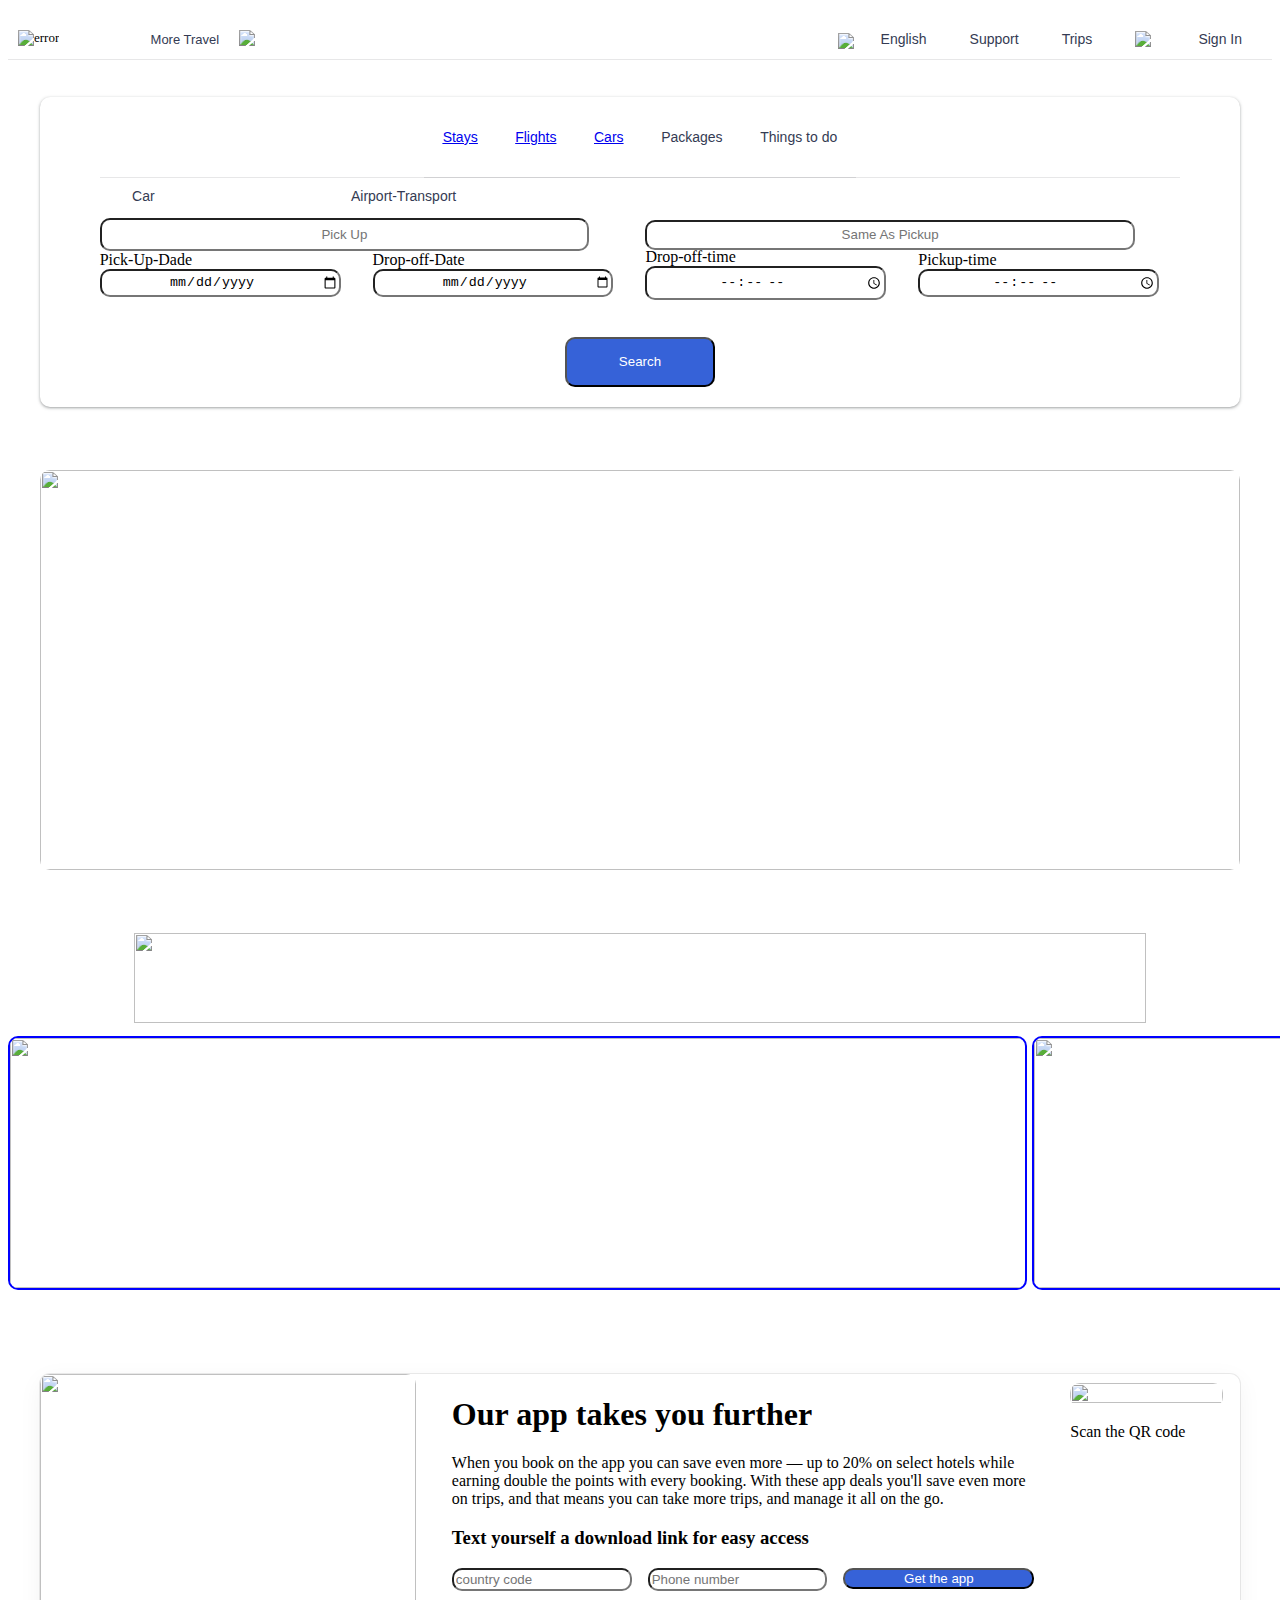
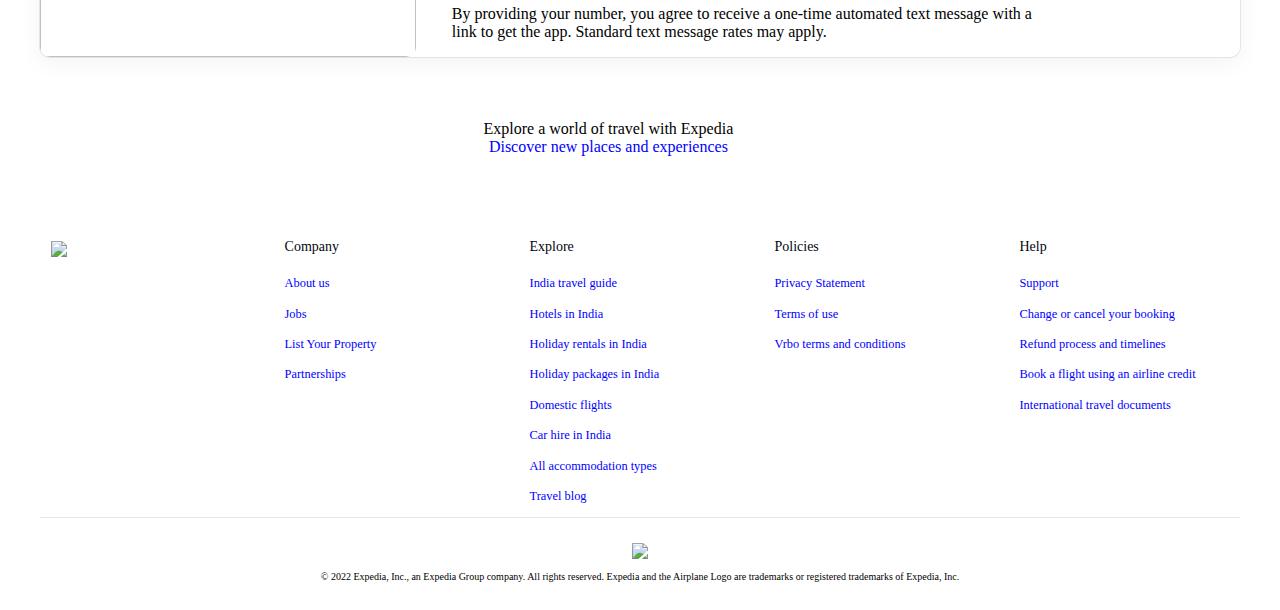
==== cars1.html @ 6a3d8af6 "day-3" ====
<!DOCTYPE html>
<html lang="en">
<head>
    <meta charset="UTF-8">
    <meta http-equiv="X-UA-Compatible" content="IE=edge">
    <meta name="viewport" content="width=device-width, initial-scale=1.0">
    <title>Document</title>
    <link rel="stylesheet" href="./cars.css" />
</head>
<body>
    <!--Navbar start-->
        <div id="navbar">
            <div id="navbar-left">
              <div>
                <div><img src="https://www.expedia.co.in/_dms/header/logo.svg?locale=en_GB&siteid=27&2" alt="error"></div>
              </div>
              <div id="navbar-left-1">
              <div>More Travel </div>
              <div><img id="drop" src="https://img.icons8.com/external-royyan-wijaya-detailed-outline-royyan-wijaya/2x/external-chevron-arrow-line-royyan-wijaya-detailed-outline-royyan-wijaya.png"></div>
            </div>
            </div>

            <div id="navbar-right">
                <div id="navbar-right-1">
                 <div><img src="https://img.icons8.com/material-outlined/2x/globe--v3.png"></div>
                 <div>English</div>
                </div>
                <div>Support</div>
                <div>Trips</div>
                <div><img src="https://img.icons8.com/material-sharp/2x/appointment-reminders--v2.png"></div>
                <div>Sign In</div>
            </div>

        </div>
           <!--Navbar end-->

                                <!--div1 start-->
        
        <div id="container">
            <div id="container-1">
                <div id="top">
                    <div> <a href="./home.html">Stays</a></div>
                    <div><a href="./flights.css">Flights</a></div>
                    <div><a href="./cars.css">Cars</a></div>
                    <div>Packages</div>
                    <div>Things to do</div>
                </div>
            </div>
           
            <div id="top1">
                <div id="top1-left">
                    
                        <div>Car</div>
                        <div>
                            Airport-Transport</div>
            
                </div>
              
              
              <div id="top1-left">
                
              </div>
            </div>
             <div id="middle">

             <div>
                <label for="text"></label>
                <input type="text"  placeholder="Pick Up">
            </div>

             <div>
                
               <input type="text" placeholder="Same As Pickup">
            </div>

             <div>
                <label for="text"> Pick-Up-Dade</label>
                <input type="date" placeholder="Check in">
            </div>

             <div>
                <label for="text"> Drop-off-Date</label>
                <input type="date" placeholder="">
            </div>
             

             <div>
               <label for="text"> Pickup-time</label>
                <input type="time" placeholder="">
            </div>
             

             <div>
                <label for="text"> Drop-off-time</label>
                <input type="time" placeholder="">
            </div>
        </div>

            
             <div id="button">
                        <button>Search</button>
             </div>
        </div>
                         <!--div1 end-->
           <div id="div2">
            <img src="https://a.travel-assets.com/travel-assets-manager/cmct-5255/POSa-HP-Hero-D-928x398.jpg">
           </div> 

           <div id="div2A">
            <img src="https://tpc.googlesyndication.com/simgad/4477719789317755579?">
           </div>
           
           <div id="div3">
            <div> 
            <img src="https://a.travel-assets.com/travel-assets-manager/gmvd-1482-bookearly-emea/667x320.jpg">
            </div>
            <div>
                <img src="https://tpc.googlesyndication.com/simgad/9694300187526983539?">
            </div>
           </div>
        
            <div id="div4">
               <div>
               <img src="https://a.travel-assets.com/mad-service/footer/bnaBanners/BEX_ROME_iStock_72dpi.jpg">
               </div>
                <div>
                    <h1>Our app takes you further</h1>
                     <p>When you book on the app you can save even more — up to 20% on select hotels while earning double the points with every booking. With these app deals you'll save even more on trips, and that means you can take more trips, and manage it all on the go.</p>
                     <h3>Text yourself a download link for easy access</h3>
                    <div id="div4-container">
                      <div><input id="input" type="text" placeholder="country code"></div>
                      <div><input id="input" type="number" placeholder="Phone number"></div>
                      <div><button>Get the app</button></div>
                    </div>
                     <p>By providing your number, you agree to receive a one-time automated text message with a link to get the app. Standard text message rates may apply.</p>
                 </div>
              <div>
                 <div><img src="https://a.travel-assets.com/mad-service/qr-code/footer_qr_hp/27_QR_FOOTER_HP.png"></div>
                 <p>Scan the QR code</p>
              </div>
                 
            </div>
            
           <div id="div5">Explore a world of travel with Expedia</div>

           <div id="div6">Discover new places and experiences</div>
           <div id="div7">
            <div>
                <img src="https://a.travel-assets.com/globalcontrols-service/content/f285fb631b0a976202ef57611c7050e9ef5ca51a/images/EG_Wordmark_blue_RGB.svg">
            </div>
            <div>
                <h4>Company</h4>
                <p>About us </p>
                <p>Jobs</p>
                <p>List Your Property</p>
                <p>Partnerships</p>
            </div>
            <div>
                <h4>Explore</h4>
                <p>India travel guide</p>
                <p>Hotels in India</p>
                <p>Holiday rentals in India</p>
                <p>Holiday packages in India</p>
                <p>Domestic flights</p>
                <p>Car hire in India</p>
                <p>All accommodation types</p>
                <p>Travel blog</p>
                
            </div>
            <div> 
                <h4>Policies</h4>
                <p>Privacy Statement</p>
                <p>Terms of use</p>
                <p>Vrbo terms and conditions</p>
            </div>
            <div>
                <h4>Help</h4>
                <p>Support</p>
                <p>Change or cancel your booking</p>
                <p>Refund process and timelines</p>
                <p>Book a flight using an airline credit</p>
                <p>International travel documents</p>
            </div>
           </div>
           <div id="div8"><img src="https://images.trvl-media.com/media/content/expind/images/sg/secure.png">
        <p>© 2022 Expedia, Inc., an Expedia Group company. All rights reserved. Expedia and the Airplane Logo are trademarks or registered trademarks of Expedia, Inc.</p></div>
</body>
</html>
---- cars.css ----
#navbar{
    display: flex;
    justify-content: space-between;
    height: 10%;
    box-shadow: rgba(17, 17, 26, 0.1) 0px 1px 0px;
    margin-top: 20px;
    }
#navbar-left
{display: flex;
justify-content: space-between;
width: 26%;
height: 10%;
margin-left: 10px;
margin-bottom: 10px;
margin-top: 10px;
font-size: small;
}

#navbar-right
{display: flex;
justify-content: space-between;
width: 32%;
height: 10%;
justify-items: center;
margin-top: 11px;
margin-right: 30px;}

#navbar-right>div{
 display: flex;
 justify-items: center;
 font-size:small;
 white-space: nowrap;
 font-family: "Centra No2", -apple-system, BlinkMacSystemFont, "Segoe UI", Roboto, "Helvetica Neue", Arial, sans-serif;
 font-synthesis: none;
 color: #343B53;
 font-size: 0.875rem;
 font-weight: 500;
}

#navbar-right-1{
 display: flex;
 justify-content: space-between;
 width: 22%;
}
#navbar-right-1 :nth-child(1){
 padding-top: 2%;
 
}

#navbar-right>div:hover{cursor:pointer;color: blue;
}


#navbar-left>div:hover{cursor:pointer;color: blue;
   }

   #navbar-left-1 div:hover{cursor:pointer;color: blue}

#navbar-right img{
 width: 20px;
}


#navbar-left-1{
 display: flex;
 margin: auto;
 justify-content: space-between;
 width: 38%;
 font-size: small;
}

#navbar-left-1 div{font-size:small;
 white-space: nowrap;
 font-family: "Centra No2", -apple-system, BlinkMacSystemFont, "Segoe UI", Roboto, "Helvetica Neue", Arial, sans-serif;
 font-synthesis: none;
 color: #343B53;
 font-size: 0.875rem;
 font-weight: 500;
 font-size: small;
  margin: auto;}
#drop{
width: 20px;
margin: auto;

}






#container{box-shadow: rgba(60, 64, 67, 0.3) 0px 1px 2px 0px, rgba(60, 64, 67, 0.15) 0px 1px 3px 1px;
height: auto;
margin: auto;
margin-top: 3%;
border-radius: 10px;
width: 95%;
}

#container-1{box-shadow: rgba(17, 17, 26, 0.1) 0px 1px 0px;
width: 90%;
margin: auto;}

#top{
 display: flex;
 justify-content: space-between;
 width: 40%;
 margin: auto;
 font-size:small;
 height: 80px;
 color: #343B53;
 font-size: 0.875rem;
 font-weight: 500;
 line-height: 1.125rem;
 box-shadow: rgba(17, 17, 26, 0.1) 0px 1px 0px;
}

 #top>div:nth-child(1)
 {  color: blue;
     text-decoration: underline;
     box-shadow: rgba(9, 26, 218, 0.45) 0px 25px 20px -20px;
    white-space: nowrap;
    font-family: "Centra No2", -apple-system, BlinkMacSystemFont, "Segoe UI", Roboto, "Helvetica Neue", Arial, sans-serif;
    font-synthesis: none;
 }


   #top>div:nth-child(1):hover{cursor:pointer;
   text-decoration: underline;
   white-space: nowrap;
    font-family: "Centra No2", -apple-system, BlinkMacSystemFont, "Segoe UI", Roboto, "Helvetica Neue", Arial, sans-serif;
    font-synthesis: none;}

 #top>div:nth-child(2):hover{cursor:pointer;
 text-decoration: underline;}

 #top>div:nth-child(3):hover{cursor:pointer;
 text-decoration: underline;}

 #top>div:nth-child(4):hover{cursor:pointer;
 text-decoration: underline;}

 #top>div:nth-child(5):hover{cursor:pointer;
 text-decoration: underline;}

 #top>div{white-space: nowrap;
    font-family: "Centra No2", -apple-system, BlinkMacSystemFont, "Segoe UI", Roboto, "Helvetica Neue", Arial, sans-serif;
    font-synthesis: none;
     margin: auto;
    }
    #top1{
        width: 90%;
        margin-top: 2%;
        height: 40px;
        margin: auto;
        display: flex;
        justify-content: space-between;
    }
    #top1-left{
             display: flex;
              width: 30%;
             flex-direction: row;
             justify-content: space-between;
             margin-left: 3%;
             padding-top: 1%;
             font-size:small;
             white-space: nowrap;
              font-family: "Centra No2", -apple-system, BlinkMacSystemFont, "Segoe UI", Roboto, "Helvetica Neue", Arial, sans-serif;
              font-synthesis: none;
              color: #343B53;
              font-size: 0.875rem;
              font-weight: 500;
    }

    #top1-left div{
        border-radius: 10px;
    }

    #top1-left div:hover{
        background-color: rgb(161, 161, 199);
        cursor: pointer;
    }
    
#middle{
   display: grid;
   grid-template-columns: repeat(4,1fr);
   grid-template-rows: repeat(2,30px);
   gap: 1%;
   width: 90%;
   margin: auto;
   
   
}

#middle>div:nth-child(1)
{
grid-area: 1/1/2/3;
margin: auto;
width: 100%;
height: 90%;
border-radius: 10px;
}

#middle>div:nth-child(2)
{
grid-area: 1/3/2/5;
margin: auto;
width: 100%;
height: 80%;

border-radius: 10px;}

#middle>div:nth-child(3)
{
grid-area: 2/1/3/2;
margin: auto;
width: 100%;
height: 80%;

border-radius: 10px;}

#middle>div:nth-child(4)
{
grid-area: 2/2/3/3;
margin: auto;
width: 100%;
height: 80%;

border-radius: 10px;}

#middle>div:nth-child(5)
{
grid-area: 2/3/3/4;
margin: auto;
width: 100%;
height: 80%;

border-radius: 10px;}

#middle>div:nth-child(5)
{
grid-area: 2/4/3/5;
margin: auto;
width: 100%;
height: 80%;


border-radius: 10px;}

#middle input{
    width: 90%;
    height: 100%;
    margin: auto;
    text-align: center;
    border-radius: 10px;
}

#middle input:hover{cursor: pointer;}

#bottom{
 display: flex;
 width: 25%;
 justify-content:space-between ;
 margin-left: 5%;
 margin-top: 1%;
}



#button{
    width: 100%;
    display: flex;
    justify-content: center;
    margin-top: 5%;
    
}

#button>button{
    width: 150px;
    background-color: rgb(54,98,216);
    color: white;
    height: 50px;
    border-radius: 10px;
    margin-bottom: 20px;
}

#button>button:hover{
    cursor: pointer;
    background-color: rgb(42, 42, 154);
}

#div2{
    height: 400px;
    width: 95%;
    margin: auto;
    margin-top: 5%;
    border-radius: 10px;
    
}


#div2 img{
    width: 100%;
    border-radius: 10px;
    height: 100%;
    backface-visibility: visible;
}

#div2A{
    width: 80%;
    height: 90px;
    margin: auto;
    margin-top: 5%;
}

#div2A img{
    width: 100%;
    height: 100%;
}

#div3{display: grid;
    grid-template-columns: repeat(4,1fr);
    grid-template-rows: 250px;
    height: 250px;
    width: 100%;
    margin: auto;
    margin-top: 1%;
    border-radius: 10px;
    gap: 8%;
}
#div3>div:nth-child(1){
grid-area: 1/1/2/4;

}
#div3>div:nth-child(1):hover{
    cursor: pointer;
}

#div3>div:nth-child(2):hover{
    cursor: pointer;
}


#div3>div:nth-child(2){
    grid-area: 1/4/2/5;
    
    }

#div3 img{
    width: 110%;
    height: 100%;
    border-radius: 10px;
    border: 2px solid blue;
}

#div4{
    height: auto;
    width: 95%;
    margin: auto;
    margin-top: 7%;
    border-radius: 10px;
    display: grid;
    grid-template-columns: repeat(6,1fr);
    grid-template-rows: auto;
    gap: 3%;
    box-shadow: rgba(0, 0, 0, 0.05) 0px 6px 24px 0px, rgba(0, 0, 0, 0.08) 0px 0px 0px 1px;
}

#div4>div:nth-child(1){

    grid-area: 1/1/2/3;
    
}

#div4>div:nth-child(2){
   
    grid-area: 1/3/2/6;
    
}

#div4>div:nth-child(3){
    
    grid-area: 1/6/2/7;
    padding-top: 5%;
    padding-right: 10%;
   
}




#div4>div img{
    width: 100%;
    height: 100%;
    border-radius: 10px;}

    #div4-container{
     display: grid;
    grid-template-columns: repeat(3,1fr);
    grid-template-rows: auto;
    gap: 5px;
    
    }

    #div4-container>div:nth-child(1)
    {
        grid-area: 1/1/2/2;
        border-radius: 10px;
       
    }

    #div4-container div:nth-child(2)
    {
        grid-area: 1/2/2/3;
        border-radius: 10px;
        
    }

    #div4-container div:nth-child(3)
    {
        grid-area: 1/3/2/4;

        
        
        
    }

    #div4-container input{
        width: 90%;
        height: 80%;
        border-radius: 10px;
    }

    #div4-container button{
        width: 100%;
        height: 20%;
        height: auto;
        border-radius: 10px;
        color: white;
        background-color: rgb(54,98,216);
    }

    #div4-container button:hover{
        cursor: pointer;
        background-color: blue;
    }

    #div5{
        width: 95%;
        text-align: center;
        margin-top: 5%;
    }

    #div6{
        width: 95%;
        text-align: center;
        color: blue;
        margin-bottom: 5%;
    }

    #div6:hover{
        text-decoration: underline;
        cursor: pointer;
    }
    #div7{
        width: 95%;
       height: auto;;
        margin: auto;
        display: grid;
        grid-template-columns: repeat(5,1fr);
        grid-template-rows: auto;
        gap: 2%;
        box-shadow: rgba(17, 17, 26, 0.1) 0px 1px 0px;
       
    }

    #div7 img{
        margin-top: 10%;
        margin-left: 5%;
    }
    #div7 h4{
        
     color: #030612;
     font-size: 0.875rem;
      font-weight: 500;
      line-height: 1.125rem;
    }
    #div7 p{
        
     color: #030612;
     font-size: 0.775rem;
      font-weight: 500;
      line-height: 1.125rem;
      color: blue;
    }

    #div7 p:hover{
        cursor: pointer;
        text-decoration: underline;
    }

    #div8{
        text-align: center;
        margin: auto;
        width: 80%;
        font-size:x-small;
        padding-bottom: 10px;
        margin-top: 2%;
       
    }
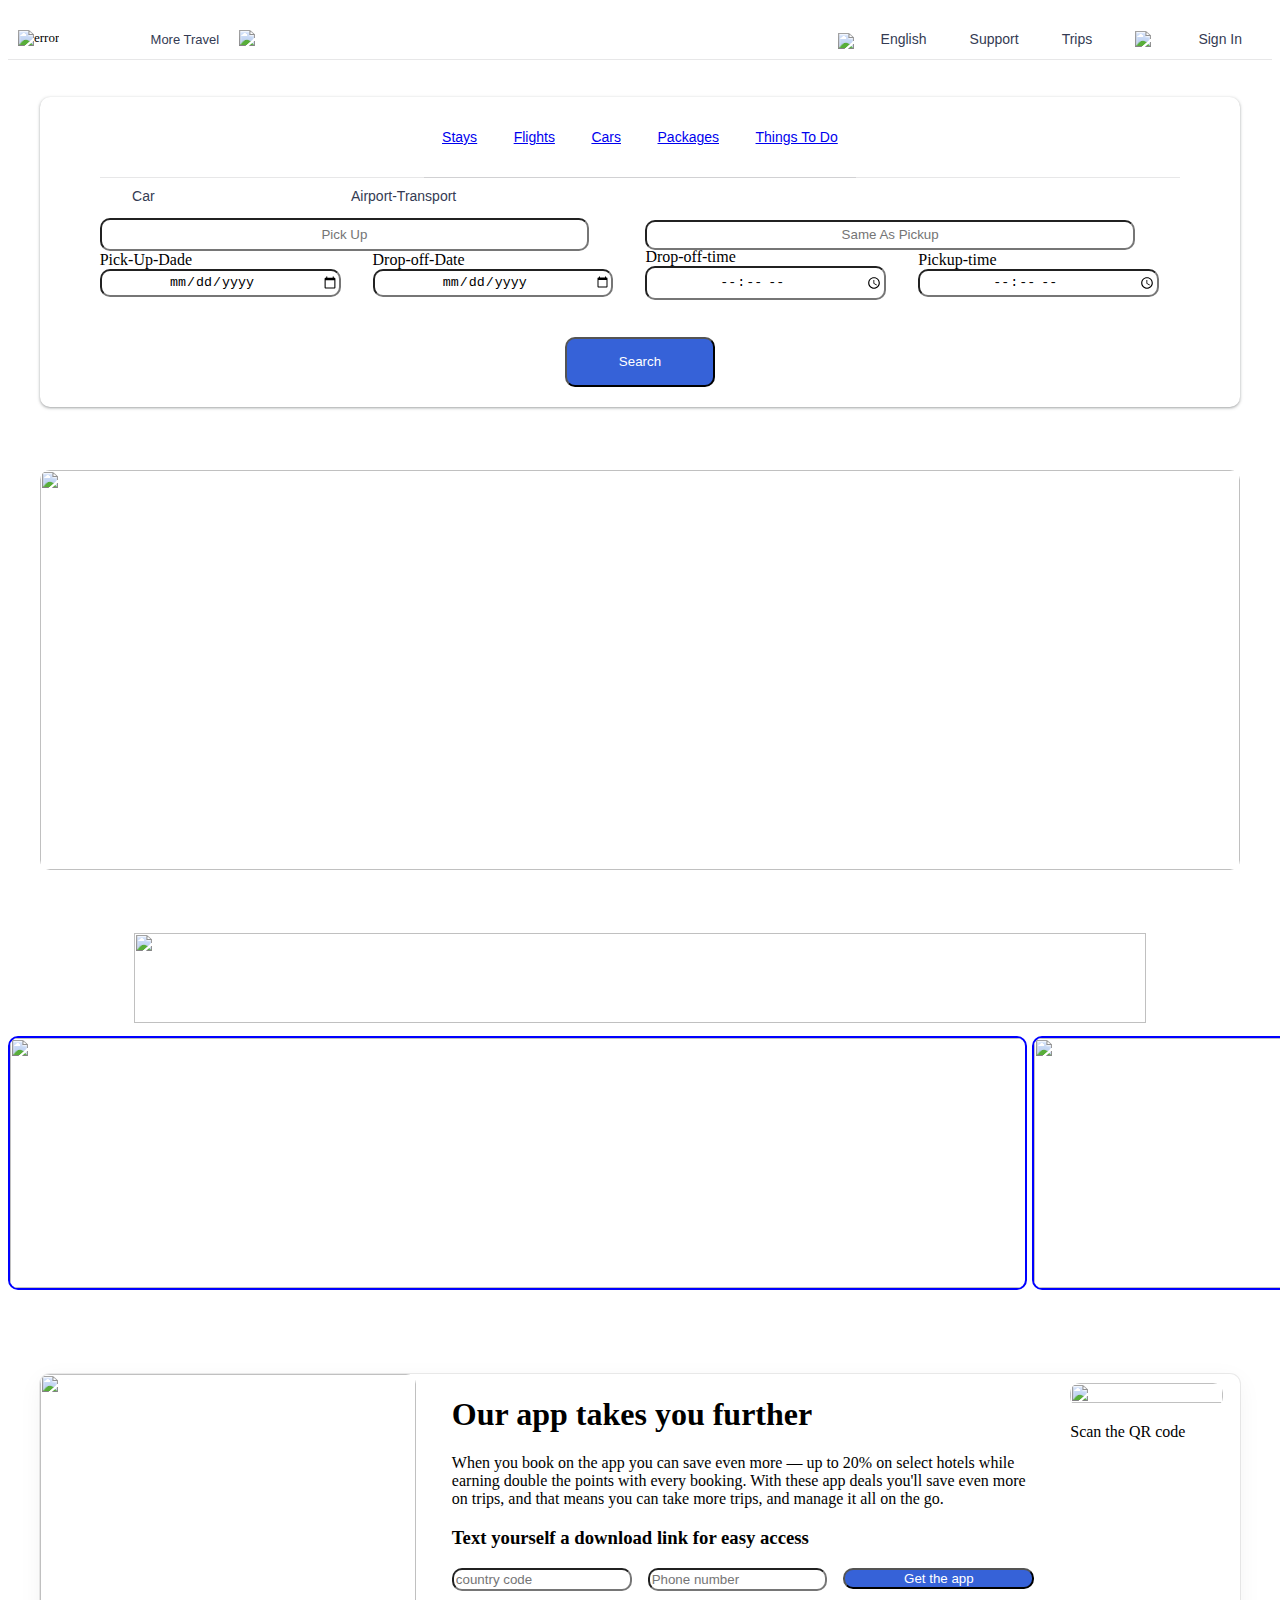
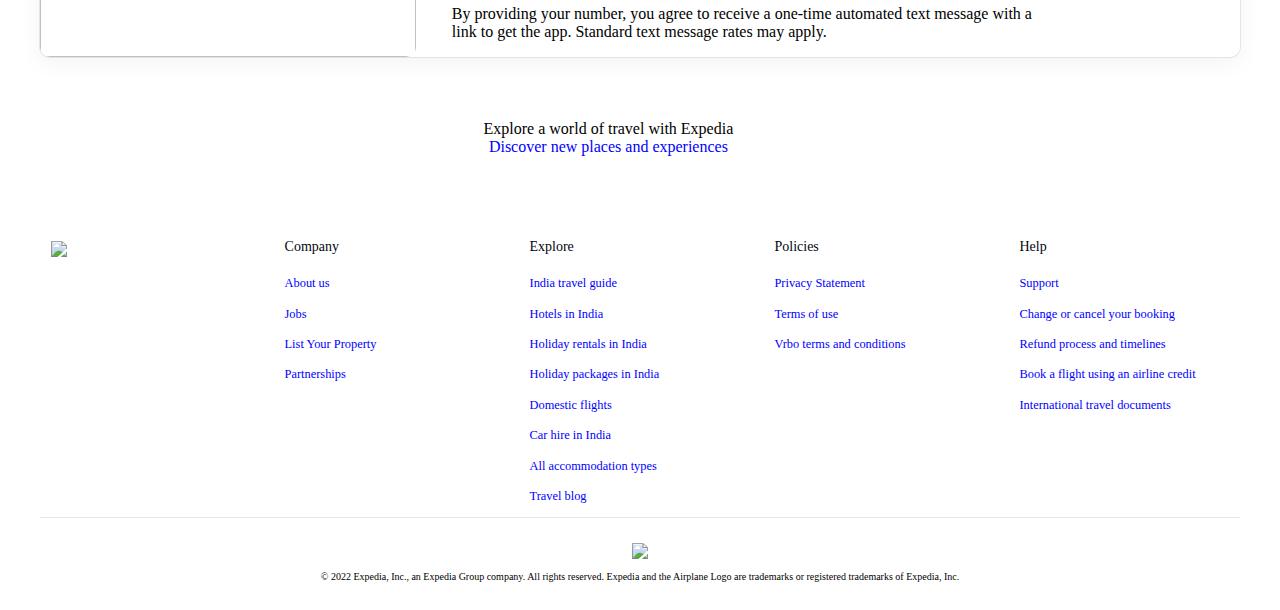
==== commit b8ff2807: "Day-4" ====
--- a/cars1.html
+++ b/cars1.html
@@ -5,7 +5,7 @@
     <meta http-equiv="X-UA-Compatible" content="IE=edge">
     <meta name="viewport" content="width=device-width, initial-scale=1.0">
     <title>Document</title>
-    <link rel="stylesheet" href="./cars.css" />
+    <link rel="stylesheet" href="./cars1.css" />
 </head>
 <body>
     <!--Navbar start-->
@@ -39,11 +39,11 @@
         <div id="container">
             <div id="container-1">
                 <div id="top">
-                    <div> <a href="./home.html">Stays</a></div>
-                    <div><a href="./flights.css">Flights</a></div>
-                    <div><a href="./cars.css">Cars</a></div>
-                    <div>Packages</div>
-                    <div>Things to do</div>
+                    <div> <a href="./index.html">Stays</a></div>
+                    <div><a href="./flights.html">Flights</a></div>
+                    <div><a href="./cars1.html">Cars</a></div>
+                    <div><a href="./pakages.html">Packages</a></div>
+                    <div><a href="./things.html">Things To Do</a></div>
                 </div>
             </div>
            
--- a/cars1.css
+++ b/cars1.css
@@ -0,0 +1,510 @@
+#navbar{
+    display: flex;
+    justify-content: space-between;
+    height: 10%;
+    box-shadow: rgba(17, 17, 26, 0.1) 0px 1px 0px;
+    margin-top: 20px;
+    }
+#navbar-left
+{display: flex;
+justify-content: space-between;
+width: 26%;
+height: 10%;
+margin-left: 10px;
+margin-bottom: 10px;
+margin-top: 10px;
+font-size: small;
+}
+
+#navbar-right
+{display: flex;
+justify-content: space-between;
+width: 32%;
+height: 10%;
+justify-items: center;
+margin-top: 11px;
+margin-right: 30px;}
+
+#navbar-right>div{
+ display: flex;
+ justify-items: center;
+ font-size:small;
+ white-space: nowrap;
+ font-family: "Centra No2", -apple-system, BlinkMacSystemFont, "Segoe UI", Roboto, "Helvetica Neue", Arial, sans-serif;
+ font-synthesis: none;
+ color: #343B53;
+ font-size: 0.875rem;
+ font-weight: 500;
+}
+
+#navbar-right-1{
+ display: flex;
+ justify-content: space-between;
+ width: 22%;
+}
+#navbar-right-1 :nth-child(1){
+ padding-top: 2%;
+ 
+}
+
+#navbar-right>div:hover{cursor:pointer;color: blue;
+}
+
+
+#navbar-left>div:hover{cursor:pointer;color: blue;
+   }
+
+   #navbar-left-1 div:hover{cursor:pointer;color: blue}
+
+#navbar-right img{
+ width: 20px;
+}
+
+
+#navbar-left-1{
+ display: flex;
+ margin: auto;
+ justify-content: space-between;
+ width: 38%;
+ font-size: small;
+}
+
+#navbar-left-1 div{font-size:small;
+ white-space: nowrap;
+ font-family: "Centra No2", -apple-system, BlinkMacSystemFont, "Segoe UI", Roboto, "Helvetica Neue", Arial, sans-serif;
+ font-synthesis: none;
+ color: #343B53;
+ font-size: 0.875rem;
+ font-weight: 500;
+ font-size: small;
+  margin: auto;}
+#drop{
+width: 20px;
+margin: auto;
+
+}
+
+
+
+
+
+
+#container{box-shadow: rgba(60, 64, 67, 0.3) 0px 1px 2px 0px, rgba(60, 64, 67, 0.15) 0px 1px 3px 1px;
+height: auto;
+margin: auto;
+margin-top: 3%;
+border-radius: 10px;
+width: 95%;
+}
+
+#container-1{box-shadow: rgba(17, 17, 26, 0.1) 0px 1px 0px;
+width: 90%;
+margin: auto;}
+
+#top{
+ display: flex;
+ justify-content: space-between;
+ width: 40%;
+ margin: auto;
+ font-size:small;
+ height: 80px;
+ color: #343B53;
+ font-size: 0.875rem;
+ font-weight: 500;
+ line-height: 1.125rem;
+ box-shadow: rgba(17, 17, 26, 0.1) 0px 1px 0px;
+}
+
+ #top>div:nth-child(1)
+ {  color: blue;
+     text-decoration: underline;
+     box-shadow: rgba(9, 26, 218, 0.45) 0px 25px 20px -20px;
+    white-space: nowrap;
+    font-family: "Centra No2", -apple-system, BlinkMacSystemFont, "Segoe UI", Roboto, "Helvetica Neue", Arial, sans-serif;
+    font-synthesis: none;
+ }
+
+
+   #top>div:nth-child(1):hover{cursor:pointer;
+   text-decoration: underline;
+   white-space: nowrap;
+    font-family: "Centra No2", -apple-system, BlinkMacSystemFont, "Segoe UI", Roboto, "Helvetica Neue", Arial, sans-serif;
+    font-synthesis: none;}
+
+ #top>div:nth-child(2):hover{cursor:pointer;
+ text-decoration: underline;}
+
+ #top>div:nth-child(3):hover{cursor:pointer;
+ text-decoration: underline;}
+
+ #top>div:nth-child(4):hover{cursor:pointer;
+ text-decoration: underline;}
+
+ #top>div:nth-child(5):hover{cursor:pointer;
+ text-decoration: underline;}
+
+ #top>div{white-space: nowrap;
+    font-family: "Centra No2", -apple-system, BlinkMacSystemFont, "Segoe UI", Roboto, "Helvetica Neue", Arial, sans-serif;
+    font-synthesis: none;
+     margin: auto;
+    }
+    #top1{
+        width: 90%;
+        margin-top: 2%;
+        height: 40px;
+        margin: auto;
+        display: flex;
+        justify-content: space-between;
+    }
+    #top1-left{
+             display: flex;
+              width: 30%;
+             flex-direction: row;
+             justify-content: space-between;
+             margin-left: 3%;
+             padding-top: 1%;
+             font-size:small;
+             white-space: nowrap;
+              font-family: "Centra No2", -apple-system, BlinkMacSystemFont, "Segoe UI", Roboto, "Helvetica Neue", Arial, sans-serif;
+              font-synthesis: none;
+              color: #343B53;
+              font-size: 0.875rem;
+              font-weight: 500;
+    }
+
+    #top1-left div{
+        border-radius: 10px;
+    }
+
+    #top1-left div:hover{
+        background-color: rgb(161, 161, 199);
+        cursor: pointer;
+    }
+    
+#middle{
+   display: grid;
+   grid-template-columns: repeat(4,1fr);
+   grid-template-rows: repeat(2,30px);
+   gap: 1%;
+   width: 90%;
+   margin: auto;
+   
+   
+}
+
+#middle>div:nth-child(1)
+{
+grid-area: 1/1/2/3;
+margin: auto;
+width: 100%;
+height: 90%;
+border-radius: 10px;
+}
+
+#middle>div:nth-child(2)
+{
+grid-area: 1/3/2/5;
+margin: auto;
+width: 100%;
+height: 80%;
+
+border-radius: 10px;}
+
+#middle>div:nth-child(3)
+{
+grid-area: 2/1/3/2;
+margin: auto;
+width: 100%;
+height: 80%;
+
+border-radius: 10px;}
+
+#middle>div:nth-child(4)
+{
+grid-area: 2/2/3/3;
+margin: auto;
+width: 100%;
+height: 80%;
+
+border-radius: 10px;}
+
+#middle>div:nth-child(5)
+{
+grid-area: 2/3/3/4;
+margin: auto;
+width: 100%;
+height: 80%;
+
+border-radius: 10px;}
+
+#middle>div:nth-child(5)
+{
+grid-area: 2/4/3/5;
+margin: auto;
+width: 100%;
+height: 80%;
+
+
+border-radius: 10px;}
+
+#middle input{
+    width: 90%;
+    height: 100%;
+    margin: auto;
+    text-align: center;
+    border-radius: 10px;
+}
+
+#middle input:hover{cursor: pointer;}
+
+#bottom{
+ display: flex;
+ width: 25%;
+ justify-content:space-between ;
+ margin-left: 5%;
+ margin-top: 1%;
+}
+
+
+
+#button{
+    width: 100%;
+    display: flex;
+    justify-content: center;
+    margin-top: 5%;
+    
+}
+
+#button>button{
+    width: 150px;
+    background-color: rgb(54,98,216);
+    color: white;
+    height: 50px;
+    border-radius: 10px;
+    margin-bottom: 20px;
+}
+
+#button>button:hover{
+    cursor: pointer;
+    background-color: rgb(42, 42, 154);
+}
+
+#div2{
+    height: 400px;
+    width: 95%;
+    margin: auto;
+    margin-top: 5%;
+    border-radius: 10px;
+    
+}
+
+
+#div2 img{
+    width: 100%;
+    border-radius: 10px;
+    height: 100%;
+    backface-visibility: visible;
+}
+
+#div2A{
+    width: 80%;
+    height: 90px;
+    margin: auto;
+    margin-top: 5%;
+}
+
+#div2A img{
+    width: 100%;
+    height: 100%;
+}
+
+#div3{display: grid;
+    grid-template-columns: repeat(4,1fr);
+    grid-template-rows: 250px;
+    height: 250px;
+    width: 100%;
+    margin: auto;
+    margin-top: 1%;
+    border-radius: 10px;
+    gap: 8%;
+}
+#div3>div:nth-child(1){
+grid-area: 1/1/2/4;
+
+}
+#div3>div:nth-child(1):hover{
+    cursor: pointer;
+}
+
+#div3>div:nth-child(2):hover{
+    cursor: pointer;
+}
+
+
+#div3>div:nth-child(2){
+    grid-area: 1/4/2/5;
+    
+    }
+
+#div3 img{
+    width: 110%;
+    height: 100%;
+    border-radius: 10px;
+    border: 2px solid blue;
+}
+
+#div4{
+    height: auto;
+    width: 95%;
+    margin: auto;
+    margin-top: 7%;
+    border-radius: 10px;
+    display: grid;
+    grid-template-columns: repeat(6,1fr);
+    grid-template-rows: auto;
+    gap: 3%;
+    box-shadow: rgba(0, 0, 0, 0.05) 0px 6px 24px 0px, rgba(0, 0, 0, 0.08) 0px 0px 0px 1px;
+}
+
+#div4>div:nth-child(1){
+
+    grid-area: 1/1/2/3;
+    
+}
+
+#div4>div:nth-child(2){
+   
+    grid-area: 1/3/2/6;
+    
+}
+
+#div4>div:nth-child(3){
+    
+    grid-area: 1/6/2/7;
+    padding-top: 5%;
+    padding-right: 10%;
+   
+}
+
+
+
+
+#div4>div img{
+    width: 100%;
+    height: 100%;
+    border-radius: 10px;}
+
+    #div4-container{
+     display: grid;
+    grid-template-columns: repeat(3,1fr);
+    grid-template-rows: auto;
+    gap: 5px;
+    
+    }
+
+    #div4-container>div:nth-child(1)
+    {
+        grid-area: 1/1/2/2;
+        border-radius: 10px;
+       
+    }
+
+    #div4-container div:nth-child(2)
+    {
+        grid-area: 1/2/2/3;
+        border-radius: 10px;
+        
+    }
+
+    #div4-container div:nth-child(3)
+    {
+        grid-area: 1/3/2/4;
+
+        
+        
+        
+    }
+
+    #div4-container input{
+        width: 90%;
+        height: 80%;
+        border-radius: 10px;
+    }
+
+    #div4-container button{
+        width: 100%;
+        height: 20%;
+        height: auto;
+        border-radius: 10px;
+        color: white;
+        background-color: rgb(54,98,216);
+    }
+
+    #div4-container button:hover{
+        cursor: pointer;
+        background-color: blue;
+    }
+
+    #div5{
+        width: 95%;
+        text-align: center;
+        margin-top: 5%;
+    }
+
+    #div6{
+        width: 95%;
+        text-align: center;
+        color: blue;
+        margin-bottom: 5%;
+    }
+
+    #div6:hover{
+        text-decoration: underline;
+        cursor: pointer;
+    }
+    #div7{
+        width: 95%;
+       height: auto;;
+        margin: auto;
+        display: grid;
+        grid-template-columns: repeat(5,1fr);
+        grid-template-rows: auto;
+        gap: 2%;
+        box-shadow: rgba(17, 17, 26, 0.1) 0px 1px 0px;
+       
+    }
+
+    #div7 img{
+        margin-top: 10%;
+        margin-left: 5%;
+    }
+    #div7 h4{
+        
+     color: #030612;
+     font-size: 0.875rem;
+      font-weight: 500;
+      line-height: 1.125rem;
+    }
+    #div7 p{
+        
+     color: #030612;
+     font-size: 0.775rem;
+      font-weight: 500;
+      line-height: 1.125rem;
+      color: blue;
+    }
+
+    #div7 p:hover{
+        cursor: pointer;
+        text-decoration: underline;
+    }
+
+    #div8{
+        text-align: center;
+        margin: auto;
+        width: 80%;
+        font-size:x-small;
+        padding-bottom: 10px;
+        margin-top: 2%;
+       
+    }